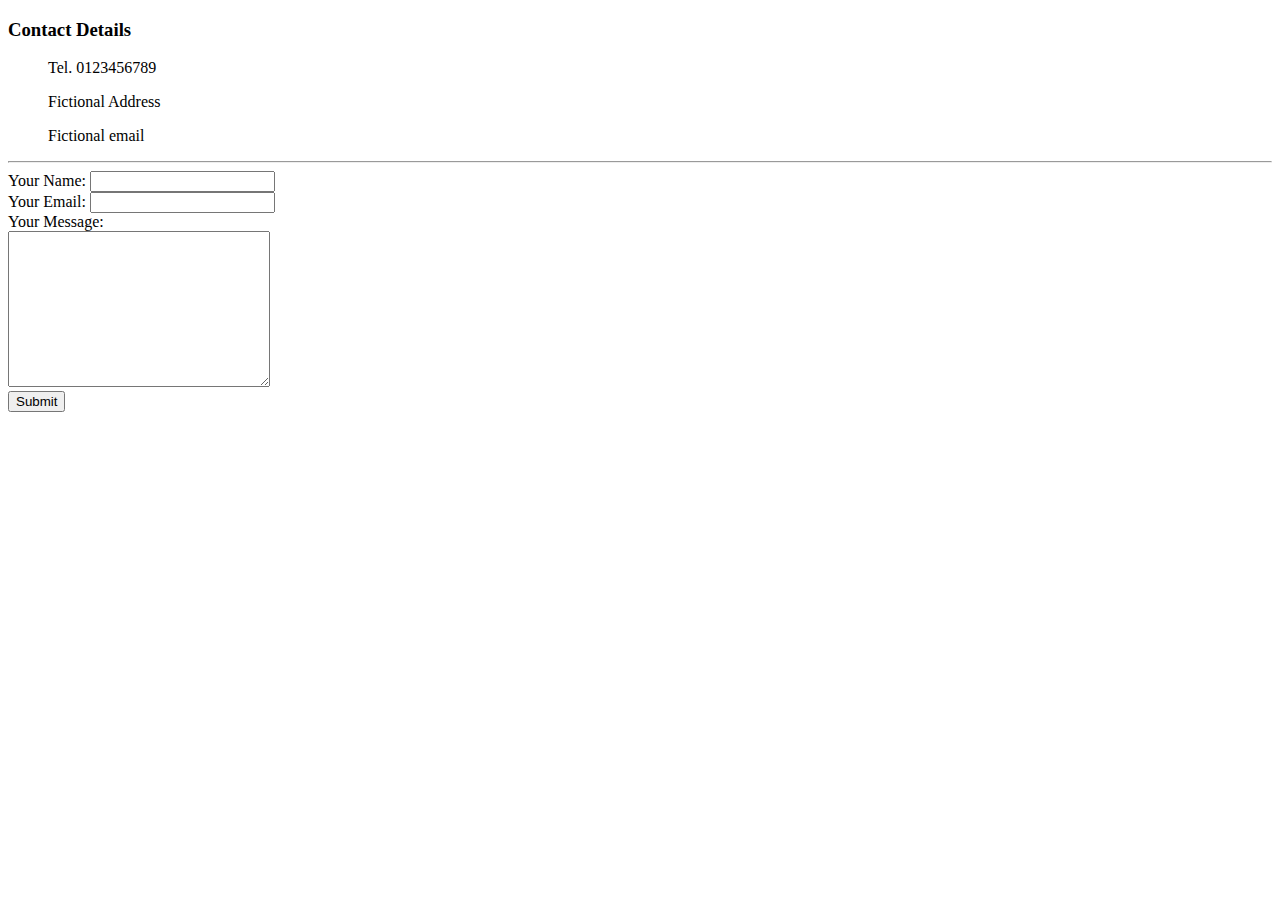
==== contact details.html @ 6d48ecbe "Add initial website files" ====
<!DOCTYPE html>
<head>
    <meta charset="UTF-8">
    <title>Contact Details</title>
</head>
<body>
    <h3> <a href="contact details.html"></a> Contact Details</h3>
    <ul>Tel. 0123456789</ul>
    <ul>Fictional Address</ul>
    <ul>Fictional email</ul>
    <hr>
    <form action="mailto:joostej04@gmail.com" method="post" enctype="text/plain">
        <label>Your Name:</label>
        <input type="text" name="yourName" value=""><br>
        <label>Your Email:</label>
        <input type="email" name="yourEmail" value=""><br>
        <label>Your Message:</label><br>
        <textarea name="yourMessage" id="" cols="30" rows="10"></textarea><br>
        <input type="submit">
    </form>
</body>
</html>
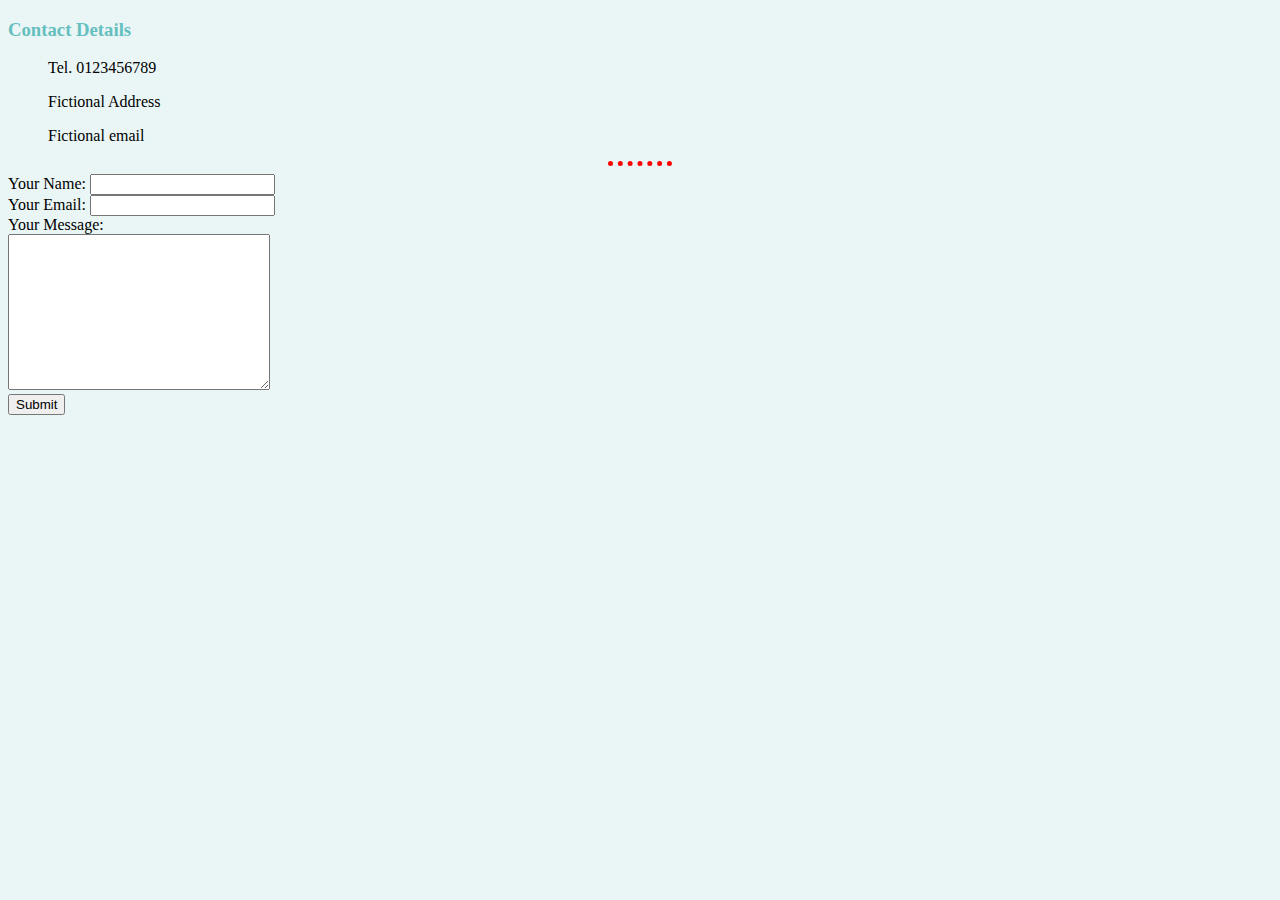
==== commit 64772f93: "Add files via upload" ====
--- a/contact details.html
+++ b/contact details.html
@@ -2,6 +2,7 @@
 <head>
     <meta charset="UTF-8">
     <title>Contact Details</title>
+    <link rel="stylesheet" href="css/styles.css">
 </head>
 <body>
     <h3> <a href="contact details.html"></a> Contact Details</h3>
--- a/css/styles.css
+++ b/css/styles.css
@@ -0,0 +1,17 @@
+body {
+    background-color: #eaf6f6;
+}
+hr {
+    border-style: none;
+    border-top-style: dotted;
+    border-color: rgb(255, 0, 0);
+    border-width: 5px;
+    width: 5%;
+}
+h1 {
+    color: #66bfbf;
+    font-style: italic;
+}
+h3 {
+    color: #66bfbf;
+}